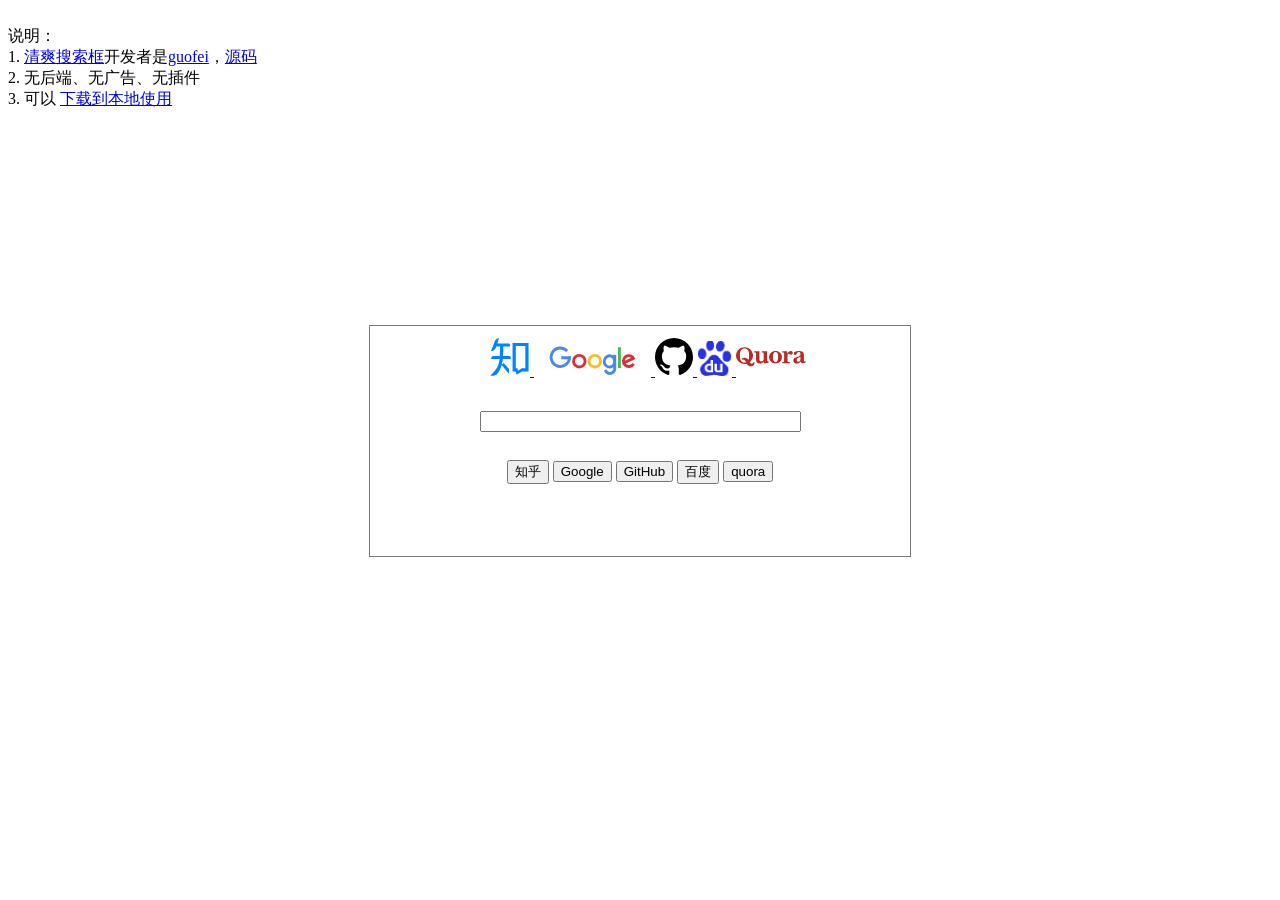
==== app/search.html @ 434ea156 "m" ====
<!DOCTYPE html>
<html>
<head>
    <meta charset="UTF-8">
    <title>清爽搜索框</title>
    <style>
        form {
            width: 500px;
            height: 200px;
            padding: 10px 20px 20px;
            text-align: center;
            line-height: 50px;
            border: 1px solid #777777;
        }

        .center {
            position: absolute;
            left: 50%;
            top: 50%;
            transform: translate(-50%, -50%);
        }
    </style>
</head>
<body>

<div class="center">
	<form target="_blank">
    <a href="https://www.zhihu.com/people/guofei9987/answers/by_votes" aria-label="知乎" target="zhihu">
      <svg viewBox="0 0 56 91" aria-hidden="true" style="fill:#0084ff; height: 38px; width: 56px;"><path d="M53.29 80.035l7.32.002 2.41 8.24 13.128-8.24h15.477v-67.98H53.29v67.978zm7.79-60.598h22.756v53.22h-8.73l-8.718 5.473-1.587-5.46-3.72-.012v-53.22zM46.818 43.162h-16.35c.545-8.467.687-16.12.687-22.955h15.987s.615-7.05-2.68-6.97H16.807c1.09-4.1 2.46-8.332 4.1-12.708 0 0-7.523 0-10.085 6.74-1.06 2.78-4.128 13.48-9.592 24.41 1.84-.2 7.927-.37 11.512-6.94.66-1.84.785-2.08 1.605-4.54h9.02c0 3.28-.374 20.9-.526 22.95H6.51c-3.67 0-4.863 7.38-4.863 7.38H22.14C20.765 66.11 13.385 79.24 0 89.62c6.403 1.828 12.784-.29 15.937-3.094 0 0 7.182-6.53 11.12-21.64L43.92 85.18s2.473-8.402-.388-12.496c-2.37-2.788-8.768-10.33-11.496-13.064l-4.57 3.627c1.363-4.368 2.183-8.61 2.46-12.71H49.19s-.027-7.38-2.372-7.38zm128.752-.502c6.51-8.013 14.054-18.302" fill-rule="evenodd"></path></svg>
    </a>

    <a href="https://www.google.com/" aria-label="google" target="google">
      <svg viewBox="0 0 600 210" width="117" height="38" xmlns="SVG namespace" >
        <g stroke-width="16" fill="none">
          <path d="M173 102a51 51 0 1 1-13-30m20 37h-53" stroke="#4a87ee"/>
          <circle cx="227" cy="128" r="32" stroke="#d83038"/>
          <circle cx="313" cy="128" r="32" stroke="#f4c022"/>
          <path d="M401 160a31 31 0 1 1 0-61m-4 0a24 29 0 1 1 0 61m26-67v79m-1-12a20 20 0 1 1-52 17" stroke="#4a87ee"/>
          <path stroke="#4ab95a" d="M449 51v115"/>
          <path d="M529 118a30 30 0 1 0-2 24m5-32l-62 28" stroke="#d83038"/>
        </g>
      </svg>
    </a>


    <a href="https://github.com/guofei9987/" aria-label="GitHub" target="github">
      <svg class="octicon octicon-mark-github v-align-middle" height="38" viewBox="0 0 16 16" version="1.1" width="38" aria-hidden="true"><path fill-rule="evenodd" d="M8 0C3.58 0 0 3.58 0 8c0 3.54 2.29 6.53 5.47 7.59.4.07.55-.17.55-.38 0-.19-.01-.82-.01-1.49-2.01.37-2.53-.49-2.69-.94-.09-.23-.48-.94-.82-1.13-.28-.15-.68-.52-.01-.53.63-.01 1.08.58 1.23.82.72 1.21 1.87.87 2.33.66.07-.52.28-.87.51-1.07-1.78-.2-3.64-.89-3.64-3.95 0-.87.31-1.59.82-2.15-.08-.2-.36-1.02.08-2.12 0 0 .67-.21 2.2.82.64-.18 1.32-.27 2-.27.68 0 1.36.09 2 .27 1.53-1.04 2.2-.82 2.2-.82.44 1.1.16 1.92.08 2.12.51.56.82 1.27.82 2.15 0 3.07-1.87 3.75-3.65 3.95.29.25.54.73.54 1.48 0 1.07-.01 1.93-.01 2.2 0 .21.15.46.55.38A8.013 8.013 0 0016 8c0-4.42-3.58-8-8-8z"></path></svg>
    </a>


    <a href="http://www.baidu.com" aria-label="百度" target="baidu">
        <img height="35px" width="35px" src="[data-uri]" class="img-thumbnail">
    </a>

    <a href="https://www.quora.com/profile/Guo-Fei-17" aria-label="quora" target="quora">
      <svg viewBox="0 0 202 115" aria-hidden="true" style="fill:#b92b27; height: 40px; width: 70px;"><g ><path d="M24.4,31.9 C37.1,31.9 49.1,41.8 49.1,56.2 C49.1,64.3 45.3,70.9 39.9,75.3 C41.5,77.9 43.5,79.7 45.9,79.7 C48.7,79.7 49.9,77.5 50.1,75.7 L50.1,75.7 L53.7,75.7 C53.9,78.1 52.7,87.3 42.7,87.3 C36.5,87.3 33.3,83.7 30.9,79.7 C28.9,80.1 26.7,80.5 24.5,80.5 C12.2,80.5 0,70.6 0,56.2 C0,41.8 12.2,31.9 24.4,31.9 Z M114.1,42.8 C124.3,42.8 132.5,50 132.6,60.7 C132.6,72 124.3,79.4 114.1,79.4 C104.2,79.4 95.6,71.9 95.6,60.7 C95.6,49.8 104.1,42.8 114.1,42.8 Z M181.4,42.8 C190.4,42.8 196,45.2 196,54.2 L196,54.2 L196,69.6 C196,72 196.8,73.2 198.8,73.2 C199.8,73.2 200.6,72.8 201,72.6 L201,72.6 L201.9,74.4 C201.1,75.8 198.5,78.4 193.7,78.4 C189.5,78.4 186.9,76.4 186.5,73.2 L186.5,73.2 L186.3,73.2 C184.3,76.8 180.7,79.2 175.5,79.2 C169.3,79.2 165.5,76 165.5,70.2 C165.5,58.8 181.4,62 186,54.4 L186,54.4 L186,52.6 C186,47.2 183.8,46 181.4,46 C174.2,46 177.4,54.4 171,54.4 C167.8,54.4 166.6,52.6 166.6,50.4 C166.6,46.2 171.8,42.8 181.4,42.8 Z M67.6,43.6 L67.6,67 C67.6,71.4 69.8,73.4 73,73.4 C75.6,73.4 78.4,72.2 79.8,69.4 L79.8,50 C79.8,48 79.2,47.2 77,47.2 L74.6,47.2 L74.6,43.6 L89.8,43.6 L89.8,69.3 C89.8,71.7 90.6,72.9 93.4,72.9 L93.8,72.9 L93.8,76.7 L80.2,78.9 L80.2,73.8 L80,73.8 C77.4,77.1 73.6,79.1 68.6,79.1 C62.4,79.1 57.8,75.9 57.8,67.3 L57.8,50 C57.8,48 57,47.2 54.8,47.2 L52.6,47.2 L52.6,43.6 L67.6,43.6 Z M157.9,43 C161.1,43 163.7,44.8 163.7,48.4 C163.7,51 162.5,53.6 158.9,53.6 C155.9,53.6 155.3,50.8 152.7,50.8 C150.5,50.8 148.7,53 148.7,56.2 L148.7,70.4 C148.7,73.6 149.5,74.6 153.1,74.6 L155.1,74.6 L155.1,78.4 L133.5,78.4 L133.5,74.7 L134.9,74.7 C138.5,74.7 138.9,73.7 138.9,70.5 L138.9,50 C138.9,48 137.9,47.2 135.7,47.2 L133.7,47.2 L133.7,43.6 L147.5,43.6 L148.1,50.8 L148.5,50.8 C149.9,45.6 154.1,43 157.9,43 Z M24.5,35.8 C15.3,35.8 11.3,42.7 11.3,56.1 C11.3,69.5 15.3,76.4 24.5,76.4 C26.2,76.4 27.7,76 28.9,75.6 C27.1,71.4 24.7,67.4 20.1,67.4 C19.3,67.4 18.5,67.6 17.7,68 L17.7,68 L16.3,65.2 C18.3,63.5 21,62.2 24.7,62.2 C30.5,62.2 33.5,65 35.9,68.6 C37.3,65.6 37.9,61.4 37.9,56.1 C37.9,42.7 33.9,35.8 24.5,35.8 Z M114.1,46.2 C109.3,46.2 106.5,51 106.5,60.6 C106.5,70.4 109.3,75.4 114.1,75.4 C119.3,75.4 121.3,70.4 121.5,60.6 C121.7,51.1 119.3,46.2 114.1,46.2 Z M185.9,58.6 C182.7,62.1 175.3,62.6 175.3,69 C175.3,72.2 177.3,74 179.9,74 C184.3,74 185.9,70.2 185.9,66 L185.9,66 Z"></path></g></svg>
    </a>

    <br>
        <input id='input_text' type="text" name="q" size="38" />
    <br>
        <input type="submit" formmethod="GET" formaction="https://www.zhihu.com/search?type=content" value="知乎" />
        <input type="submit" formmethod="GET" formaction="https://www.google.com/search" value="Google" />
        <input type="submit" formmethod="GET" formaction="https://github.com/search" value="GitHub" />
        <input type="button" value="百度" onclick="window.open('http://www.baidu.com/s?wd='+document.getElementById('input_text').value);" />
        <input type="submit" formmethod="GET" formaction="https://www.quora.com/search" value="quora" />

    </form>

<br>


</div>



<br>
说明：<br>
1. <a href="https://www.guofei.site/pages/search.html">清爽搜索框</a>开发者是<a href="https://github.com/guofei9987" target="github_guofei">guofei</a>，<a href="https://github.com/guofei9987/guofei9987.github.io/blob/master/pages/search.html" target="_blank">源码</a><br>
2. 无后端、无广告、无插件<br>
3. 可以 <a href="/pages/search.html" download="清爽搜索框">下载到本地使用</a><br>
</body>

</html>
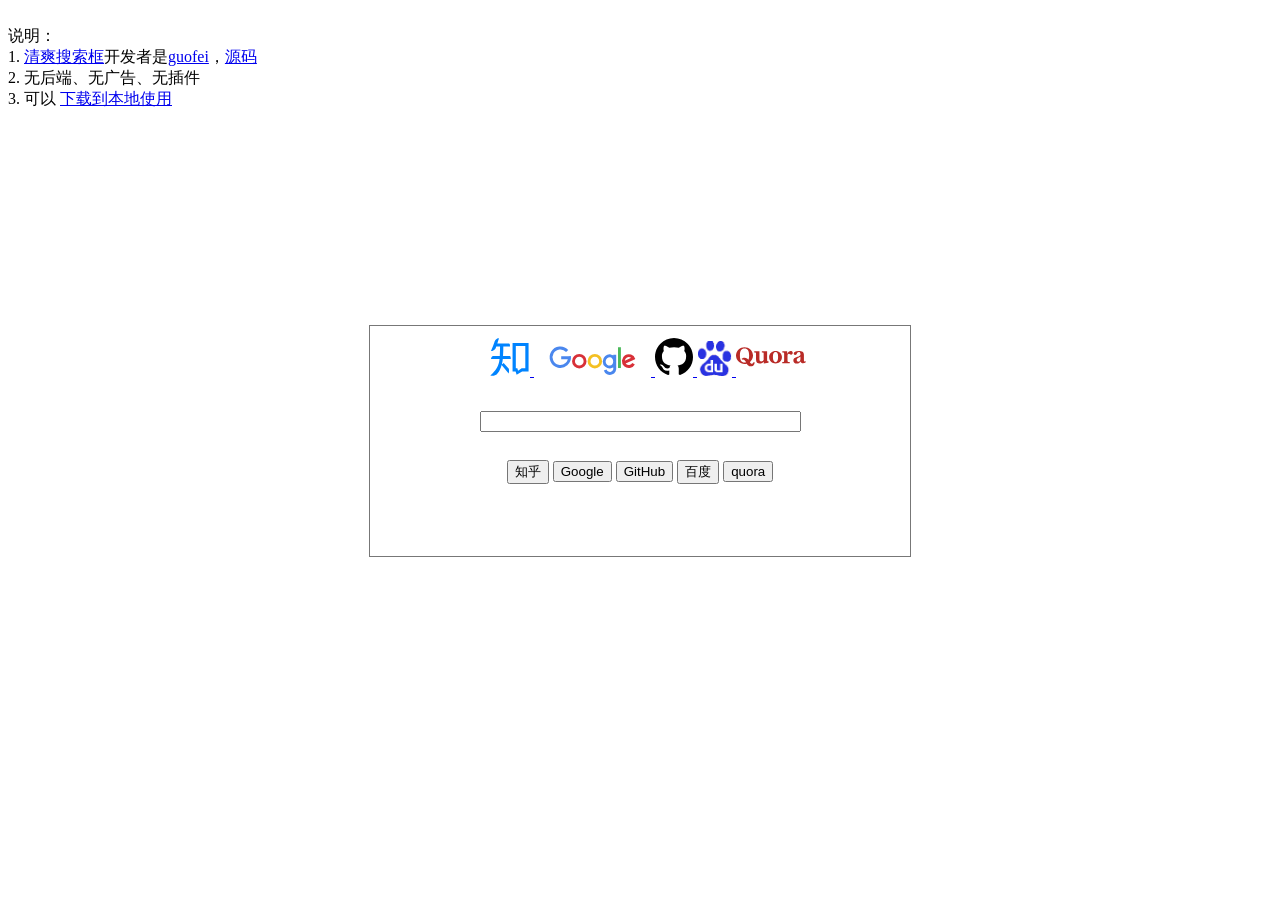
==== commit e361c09f: "update" ====
--- a/app/search.html
+++ b/app/search.html
@@ -76,7 +76,7 @@
 
 <br>
 说明：<br>
-1. <a href="https://www.guofei.site/pages/search.html">清爽搜索框</a>开发者是<a href="https://github.com/guofei9987" target="github_guofei">guofei</a>，<a href="https://github.com/guofei9987/guofei9987.github.io/blob/master/pages/search.html" target="_blank">源码</a><br>
+1. <a href="https://www.guofei.site/pages/search.html">清爽搜索框</a>开发者是<a href="https://github.com/guofei9987" target="github_guofei">guofei</a>，<a href="https://github.com/guofei9987/guofei9987.github.io/blob/main/pages/search.html" target="_blank">源码</a><br>
 2. 无后端、无广告、无插件<br>
 3. 可以 <a href="/pages/search.html" download="清爽搜索框">下载到本地使用</a><br>
 </body>
